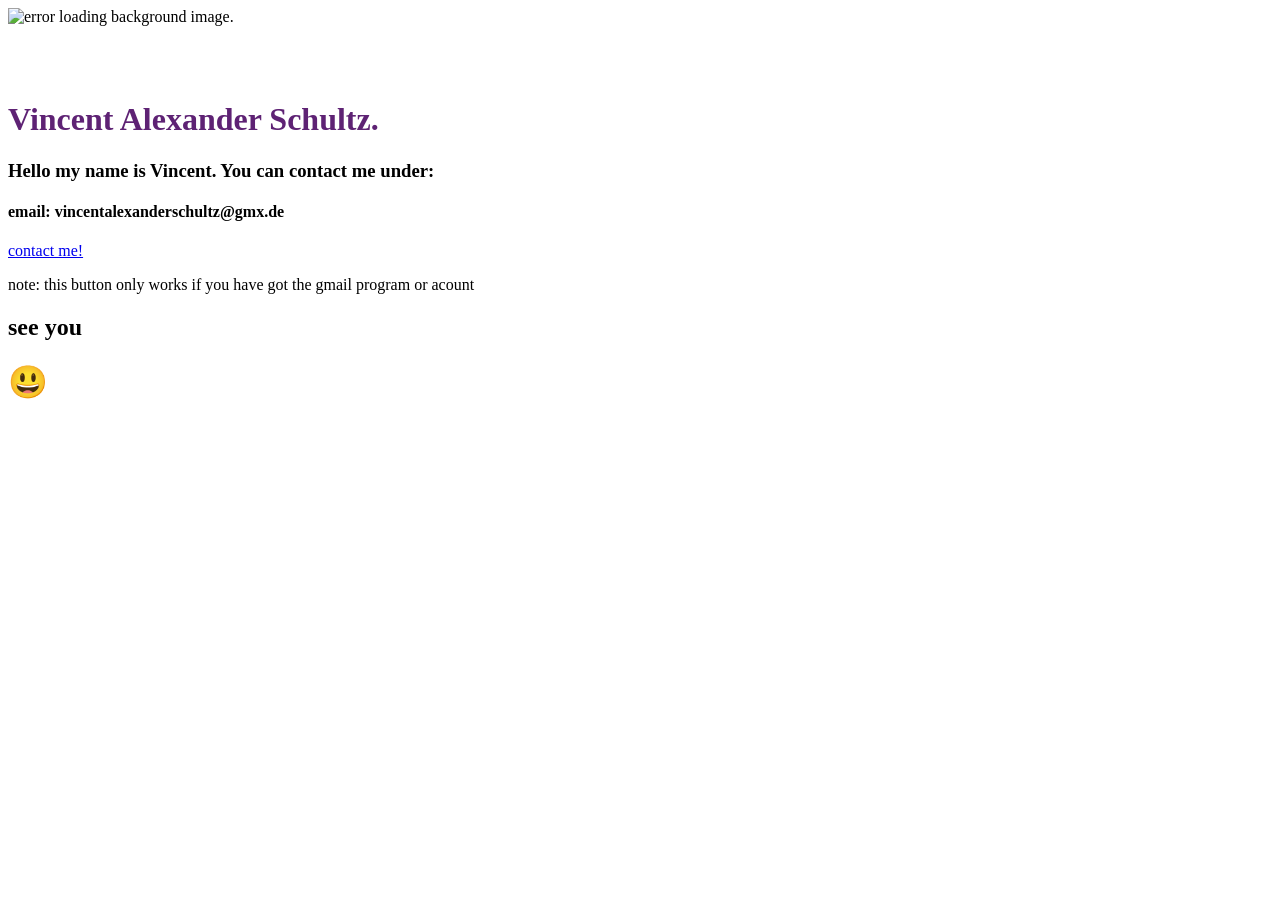
==== index.html @ 1f9c258c "added subject and body to button" ====
<!DOCTYPE html>
<html lang="en">
  <head>
    <meta charset="UTF-8">
    <meta name="viewport" content="width=device-width, initial-scale=1.0">
    <title>contact</title>
    <link rel="stylesheet" href="./main-style.css">
  </head>
  <body>
    <img class="background-image" src="./imgs/background-image.jpg" alt="error loading background image.">
    <br>
    <br>
    <br>
    <br>
    <h1 class="headline">Vincent Alexander Schultz.</h1>
    <h3>Hello my name is Vincent. You can contact me under:</h3>
    <h4>email: vincentalexanderschultz@gmx.de</h4>
    <a class="contactbutton" href="mailto: vincentalexanderschultz@gmx.de?subject=music/programing/anything else&body=deer vincent alexander schultz I would like to...">contact me!</a>
    <p>note: this button only works if you have got the gmail program or acount</p>
    <h2>see you</h2>
    <h1>😃</h1>
  </body>
</html>
---- main-style.css ----
h1 {
    color: rgb(94, 34, 116);
}
nice {
    font-weight: 100;
}
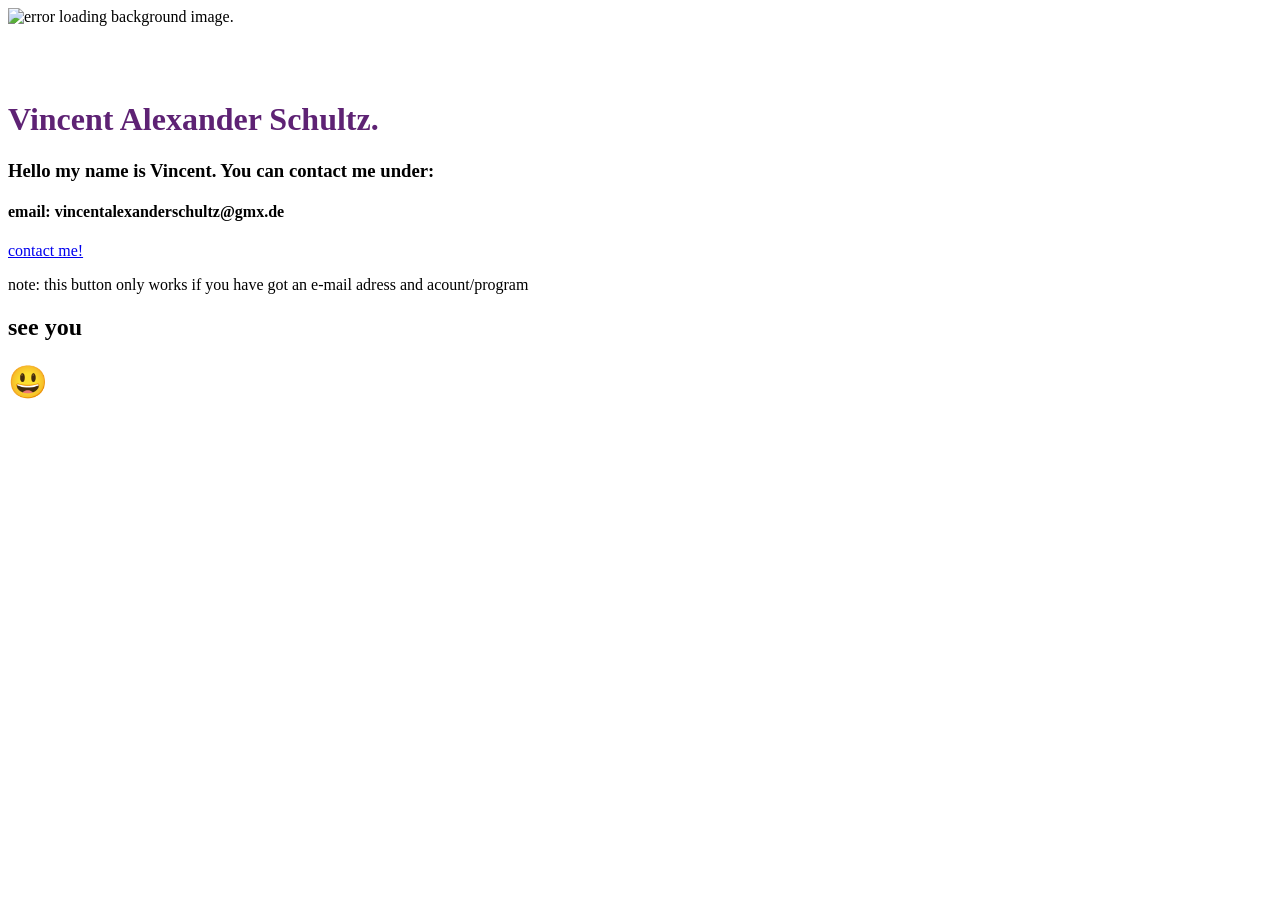
==== commit 5a753c52: "corrected typing error" ====
--- a/index.html
+++ b/index.html
@@ -15,8 +15,9 @@
     <h1 class="headline">Vincent Alexander Schultz.</h1>
     <h3>Hello my name is Vincent. You can contact me under:</h3>
     <h4>email: vincentalexanderschultz@gmx.de</h4>
-    <a class="contactbutton" href="mailto: vincentalexanderschultz@gmx.de?subject=music/programing/anything else&body=deer vincent alexander schultz I would like to...">contact me!</a>
-    <p>note: this button only works if you have got the gmail program or acount</p>
+    <a class="contactbutton" href="mailto: vincentalexanderschultz@gmx.de?subject=music/programing/anything else&body=Dear Vincent Alexander Schultz<br>I would like to...">contact me!</a>
+    <br>
+    <p class="note">note: this button only works if you have got an e-mail adress and acount/program</p>
     <h2>see you</h2>
     <h1>😃</h1>
   </body>
